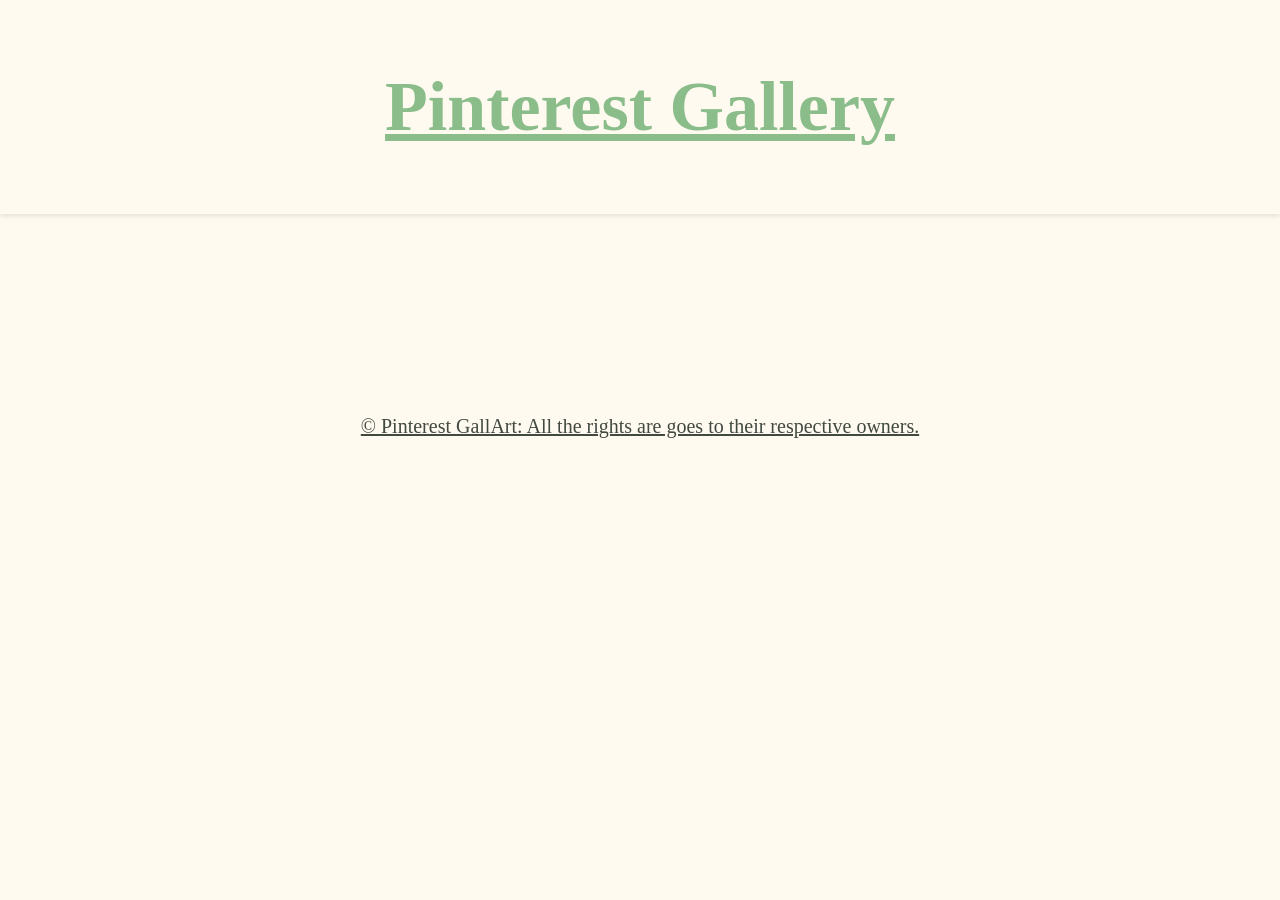
==== index.html @ 42122d2d "Pingallery" ====
<!DOCTYPE html>
<html lang="en">
<head>
    <meta charset="UTF-8">
    <meta name="viewport" content="width=device-width, initial-scale=1.0">
    <title>Pinterest GallArt</title>
    <link rel="stylesheet" href="Gallery.css">
</head>
<body>
    <header>
    <h1>Pinterest Gallery</h1> 
    </header>
    <div class="grid">
        <div class="card"><img src="https://i.pinimg.com/736x/c1/c5/2d/c1c52d637d0d9308a4b10c0a7732e4ba.jpg" alt=""></div>
        <div class="card"><img src="https://i.pinimg.com/736x/cc/da/2b/ccda2b25bfffdff9d03086c9611eb263.jpg" alt=""></div>
        <div class="card"><img src="https://i.pinimg.com/736x/95/6d/e8/956de83fb731deeb57730aeb3cc89d63.jpg" alt=""></div>
        <div class="card"><img src="https://i.pinimg.com/1200x/bd/b2/93/bdb2937cecc87688cc7c7585fd317462.jpg" alt=""></div>
        <div class="card"><img src="https://i.pinimg.com/736x/d8/a0/aa/d8a0aa7849fd71e38f7fc1fc21dac7b5.jpg" alt=""></div>
        <div class="card"><img src="https://i.pinimg.com/736x/21/c3/e0/21c3e02045c83aaa6b5ebda26e55be36.jpg" alt=""></div>
        <div class="card"><img src="https://i.pinimg.com/736x/23/5c/7b/235c7bb5e55c7c1fd014edf7c74f6002.jpg" alt=""></div>
        <div class="card"><img src="https://i.pinimg.com/736x/55/6c/42/556c42ac37851cbb58b78fc9632e68e6.jpg" alt=""></div>
        <div class="card"><img src="https://i.pinimg.com/736x/33/8b/a1/338ba1b443701c18378ff7e987a28f9c.jpg" alt=""></div>
        <div class="card"><img src="https://i.pinimg.com/736x/af/ee/e2/afeee2b78b67f24fb4c4f588f088d429.jpg" alt=""></div>
        <div class="card"><img src="https://i.pinimg.com/1200x/06/e9/a2/06e9a2d79411430bb57d004ab523ce8f.jpg" alt=""></div>
        <div class="card"><img src="https://i.pinimg.com/736x/90/d5/a9/90d5a940ddf86437f5815e79b514fa4e.jpg" alt=""></div>
        <div class="card"><img src="https://i.pinimg.com/736x/fb/bf/90/fbbf900b0c5915f865c1551fd01013c9.jpg" alt=""></div>
        <div class="card"><img src="https://i.pinimg.com/736x/d1/da/cf/d1dacf05c9fd7b9dbaaf47ea85b6e341.jpg" alt=""></div>
        <div class="card"><img src="https://i.pinimg.com/1200x/20/a4/af/20a4afc9a37b6edc8a057c11749b0dde.jpg" alt=""></div>
        <div class="card"><img src="https://i.pinimg.com/736x/e9/ac/eb/e9aceba17a9d97f0e888e75eaf1f7bf9.jpg" alt=""></div>
        <div class="card"><img src="https://i.pinimg.com/736x/b8/a7/48/b8a748eb169a6db2150a1078e81894b3.jpg" alt=""></div>
        <div class="card"><img src="https://i.pinimg.com/736x/04/6e/c7/046ec7b51b2d2be7d34a8b3da70be8ec.jpg" alt=""></div>
        <div class="card"><img src="https://i.pinimg.com/736x/d3/6b/f0/d36bf0f9309d8d1e652b45d5e7116ba6.jpg" alt=""></div>
        <div class="card"><img src="https://i.pinimg.com/736x/fb/83/30/fb83306caf14fa9664041d075e399311.jpg" alt=""></div>
        <div class="card"><img src="https://i.pinimg.com/736x/69/f4/87/69f4870438d22676af742a3640d8a648.jpg" alt=""></div>
        <div class="card"><img src="https://i.pinimg.com/736x/df/4e/b7/df4eb733e9b1804b843c0cb87daabb32.jpg" alt=""></div>
        <div class="card"><img src="https://i.pinimg.com/736x/3e/88/6a/3e886a87fbeb6fffef015d950b60d5ef.jpg" alt=""></div>
        <div class="card"><img src="https://i.pinimg.com/736x/01/b8/df/01b8dfab653e9f92fc4065cbae593cff.jpg" alt=""></div>
        <div class="card"><img src="https://i.pinimg.com/736x/54/2e/d0/542ed0e050185f4c84f85c807a702481.jpg" alt=""></div>
        <div class="card"><img src="https://i.pinimg.com/736x/7b/02/aa/7b02aabeedfd2a96e48e28d4f1f833e7.jpg" alt=""></div>
        <div class="card"><img src="https://i.pinimg.com/736x/dc/81/d1/dc81d12cc8eee654eae0b665d5e479a5.jpg" alt=""></div>
        <div class="card"><img src="https://i.pinimg.com/1200x/04/bd/19/04bd19b021fb54e1e2f5190ff8b7c211.jpg" alt=""></div>
        <div class="card"><img src="https://i.pinimg.com/736x/9a/25/d6/9a25d6bc84cca349b16280036106ffe6.jpg" alt=""></div>
        <div class="card"><img src="https://i.pinimg.com/736x/e3/51/ba/e351ba2f277746a70747861620fc2cab.jpg" alt=""></div>
        <div class="card"><img src="https://i.pinimg.com/736x/ed/03/43/ed0343572f82653f5c18976331a78030.jpg" alt=""></div>
        <div class="card"><img src="https://i.pinimg.com/736x/34/0d/3e/340d3e2d33cb709f32466058dd96dd3d.jpg" alt=""></div>
        <div class="card"><img src="https://i.pinimg.com/1200x/dc/07/2a/dc072aa727ecb2aefa4d5475796f24b5.jpg" alt=""></div>
        <div class="card"><img src="https://i.pinimg.com/1200x/14/a9/73/14a973ba67615f5bd33ed1b9da2b8efc.jpg" alt=""></div>
        <div class="card"><img src="https://i.pinimg.com/736x/09/7d/65/097d65a251a56b9839555a8f910caec1.jpg" alt=""></div>

        
    </div>
<footer>
    <p>&copy; Pinterest GallArt: All the rights are goes to their respective owners.</p>
</footer>
</body>
</html>
---- Gallery.css ----
body{
    margin: 0;
    font-family: cursive;
    font-size: 25%;
    background: floralwhite;
    /*background-image: url(https://i.pinimg.com/736x/65/8c/19/658c198598addd13dfa450319390228a.jpg);*/
}
header{
    background-image: url(https://i.pinimg.com/736x/2e/8e/d6/2e8ed651ace469d96cf6edd57b9f0466.jpg);
    padding: 20px;
    text-align: center;
    color: rgb(139, 189, 139);
    font-size: 35px;
    font-weight: bold;
    text-decoration: underline;
    box-shadow: 0 2px 5px rgba(0,0,0,0.1);
}
.grid{
    column-count: 4;
    column-gap: 15px;
    padding: 15px;
}
.card{
    break-inside: avoid;
    margin-bottom: 15px;
    border-radius: 15px;
    overflow: hidden;
    background: white;
    box-shadow: 0 4px 8px rgba(0,0,0,0.1);
    transition: 0.3s;
}
.card img{
    width: 100%;
    display: block;
}
.card:hover{
    transform: scale(1.03);
}
@media (max-width: 1000px){
    .grid{
        column-count: 3;
    }
}
@media (max-width: 700px){
    .grid{
        column-count: 2;
    }
}
@media (max-width: 500px){
    .grid{
        column-count: 3;
    }
}
footer{
    margin: 0%;
    background: url(https://i.pinimg.com/736x/d7/9d/07/d79d073e1406520ffd5c8f2b5a285aa9.jpg);
    padding: 20px;
    text-align: center;
    font-size: 20px;
    text-decoration: underline;
    font-family: cursive;
    color: rgb(65, 73, 65);
}
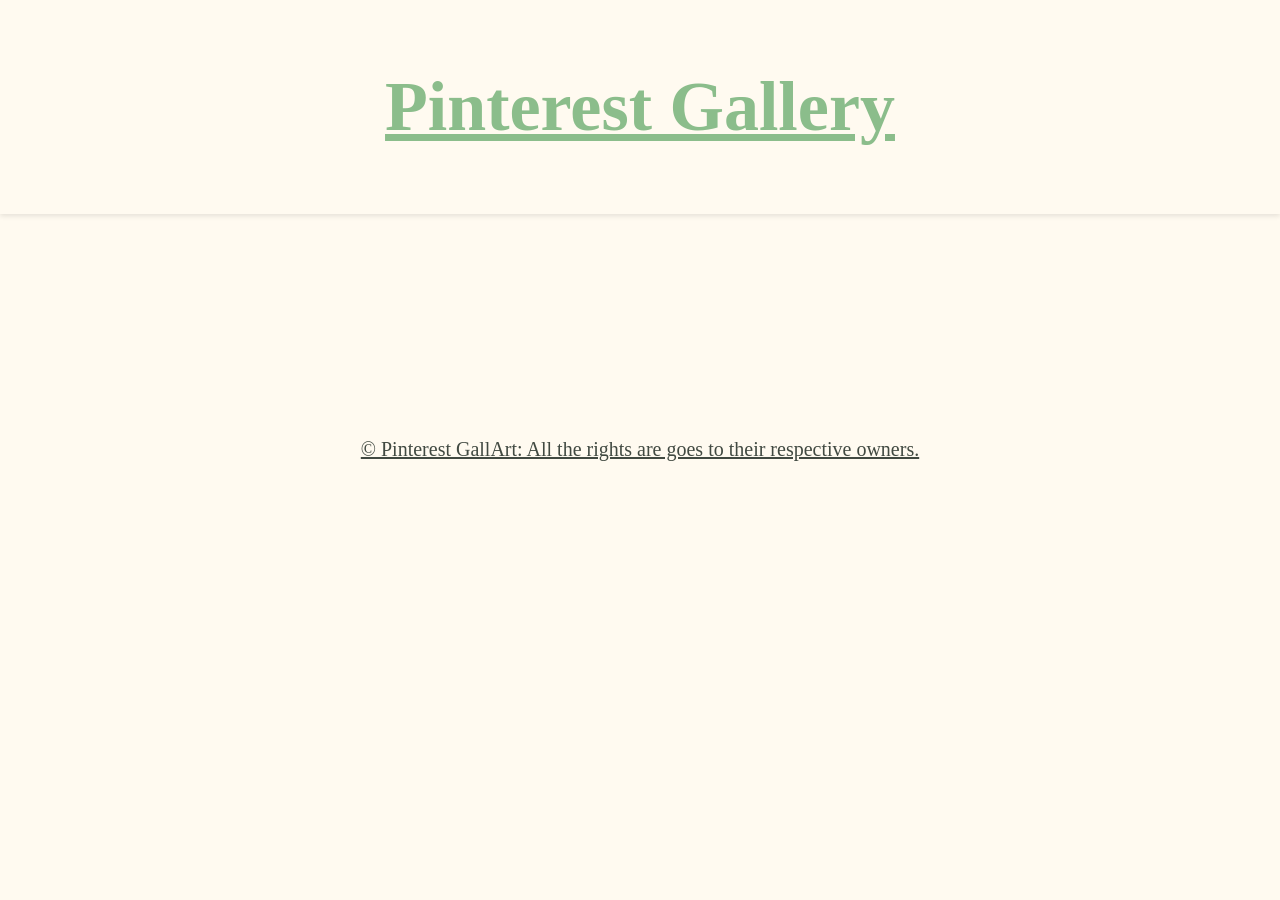
==== commit 9f0a1f1a: "Add additional image cards to index.html Added new image cards to the gallery section." ====
--- a/index.html
+++ b/index.html
@@ -46,6 +46,12 @@
         <div class="card"><img src="https://i.pinimg.com/1200x/dc/07/2a/dc072aa727ecb2aefa4d5475796f24b5.jpg" alt=""></div>
         <div class="card"><img src="https://i.pinimg.com/1200x/14/a9/73/14a973ba67615f5bd33ed1b9da2b8efc.jpg" alt=""></div>
         <div class="card"><img src="https://i.pinimg.com/736x/09/7d/65/097d65a251a56b9839555a8f910caec1.jpg" alt=""></div>
+        <div class="card"><img src="https://i.pinimg.com/736x/f7/ce/17/f7ce17491c90f0d6212873e110caa963.jpg" alt=""></div>
+        <div class="card"><img src="https://i.pinimg.com/474x/8e/a3/5d/8ea35d20f682dabbcfc64d7f469ee43f.jpg" alt=""></div>
+        <div class="card"><img src="https://i.pinimg.com/474x/62/38/cc/6238cc86e0f21dc886f5ee5efa7b71d4.jpg" alt=""></div>
+        <div class="card"><img src="https://i.pinimg.com/736x/f7/4d/9c/f74d9c7191428e3a01f8a63739862c44.jpg" alt=""></div>
+        <div class="card"><img src="https://i.pinimg.com/736x/28/6f/69/286f697352e7f65b3d77394e3cfc94d3.jpg" alt=""></div>
+        <div class="card"><img src="https://i.pinimg.com/736x/04/95/75/0495757fc0a0ca2120caa37b6cab51e7.jpg" alt=""></div>
 
         
     </div>
@@ -53,4 +59,4 @@
     <p>&copy; Pinterest GallArt: All the rights are goes to their respective owners.</p>
 </footer>
 </body>
-</html>+</html>
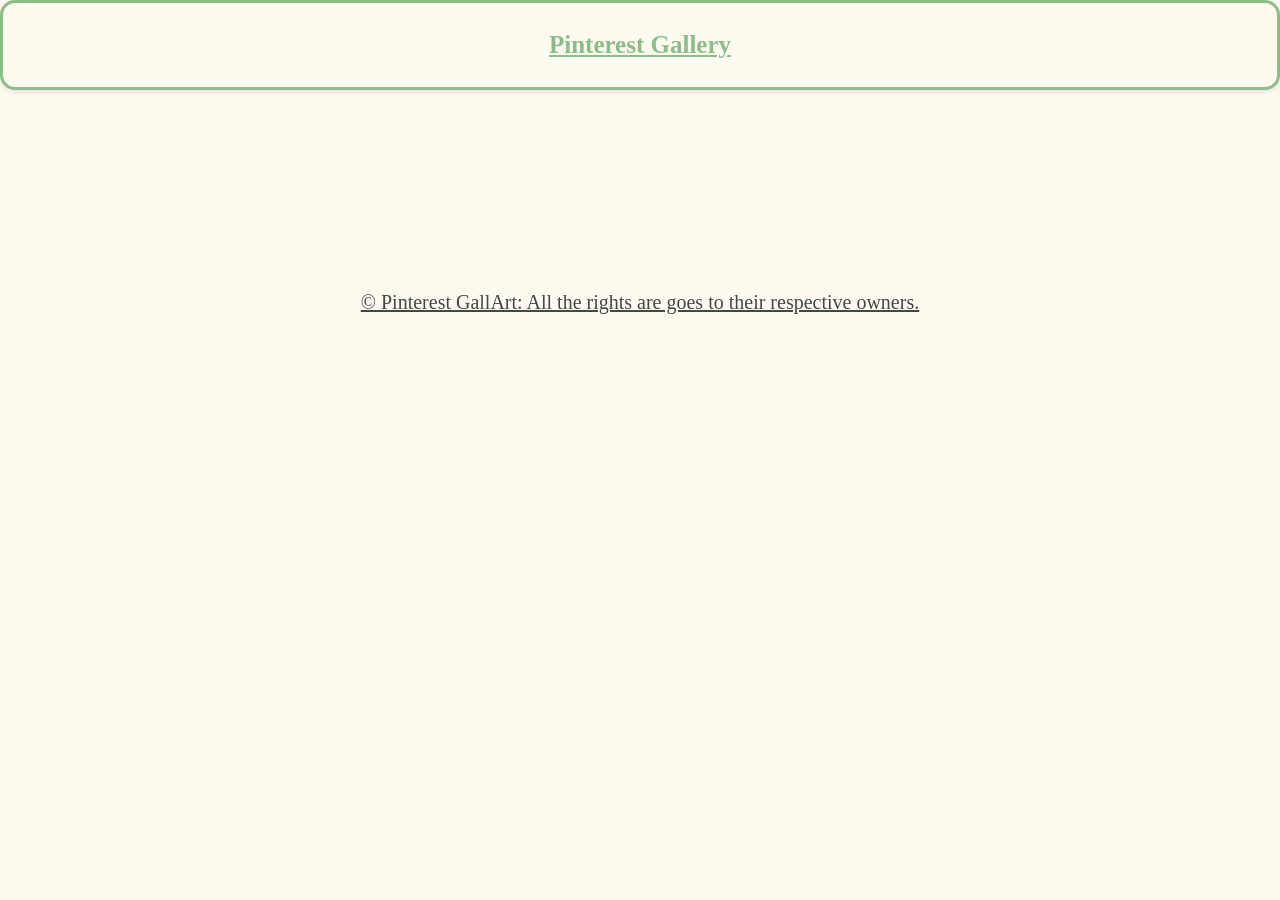
==== commit c5c58557: "update my project" ====
--- a/index.html
+++ b/index.html
@@ -8,7 +8,7 @@
 </head>
 <body>
     <header>
-    <h1>Pinterest Gallery</h1> 
+    Pinterest Gallery
     </header>
     <div class="grid">
         <div class="card"><img src="https://i.pinimg.com/736x/c1/c5/2d/c1c52d637d0d9308a4b10c0a7732e4ba.jpg" alt=""></div>
@@ -46,12 +46,6 @@
         <div class="card"><img src="https://i.pinimg.com/1200x/dc/07/2a/dc072aa727ecb2aefa4d5475796f24b5.jpg" alt=""></div>
         <div class="card"><img src="https://i.pinimg.com/1200x/14/a9/73/14a973ba67615f5bd33ed1b9da2b8efc.jpg" alt=""></div>
         <div class="card"><img src="https://i.pinimg.com/736x/09/7d/65/097d65a251a56b9839555a8f910caec1.jpg" alt=""></div>
-        <div class="card"><img src="https://i.pinimg.com/736x/f7/ce/17/f7ce17491c90f0d6212873e110caa963.jpg" alt=""></div>
-        <div class="card"><img src="https://i.pinimg.com/474x/8e/a3/5d/8ea35d20f682dabbcfc64d7f469ee43f.jpg" alt=""></div>
-        <div class="card"><img src="https://i.pinimg.com/474x/62/38/cc/6238cc86e0f21dc886f5ee5efa7b71d4.jpg" alt=""></div>
-        <div class="card"><img src="https://i.pinimg.com/736x/f7/4d/9c/f74d9c7191428e3a01f8a63739862c44.jpg" alt=""></div>
-        <div class="card"><img src="https://i.pinimg.com/736x/28/6f/69/286f697352e7f65b3d77394e3cfc94d3.jpg" alt=""></div>
-        <div class="card"><img src="https://i.pinimg.com/736x/04/95/75/0495757fc0a0ca2120caa37b6cab51e7.jpg" alt=""></div>
 
         
     </div>
@@ -59,4 +53,4 @@
     <p>&copy; Pinterest GallArt: All the rights are goes to their respective owners.</p>
 </footer>
 </body>
-</html>
+</html>
--- a/Gallery.css
+++ b/Gallery.css
@@ -7,12 +7,17 @@
 }
 header{
     background-image: url(https://i.pinimg.com/736x/2e/8e/d6/2e8ed651ace469d96cf6edd57b9f0466.jpg);
-    padding: 20px;
+    padding: 28px;
+    position: sticky;
+    top: 0;
+    z-index: 100;
     text-align: center;
     color: rgb(139, 189, 139);
-    font-size: 35px;
+    font-size: 25px;
     font-weight: bold;
     text-decoration: underline;
+    border: 3px solid rgb(139, 189, 139);
+    border-radius: 15px;
     box-shadow: 0 2px 5px rgba(0,0,0,0.1);
 }
 .grid{
@@ -48,8 +53,12 @@
 }
 @media (max-width: 500px){
     .grid{
-        column-count: 3;
+        column-count: 2;
     }
+    .header{
+        font-size: 24px;
+        padding: 5px 0;   
+}
 }
 footer{
     margin: 0%;
